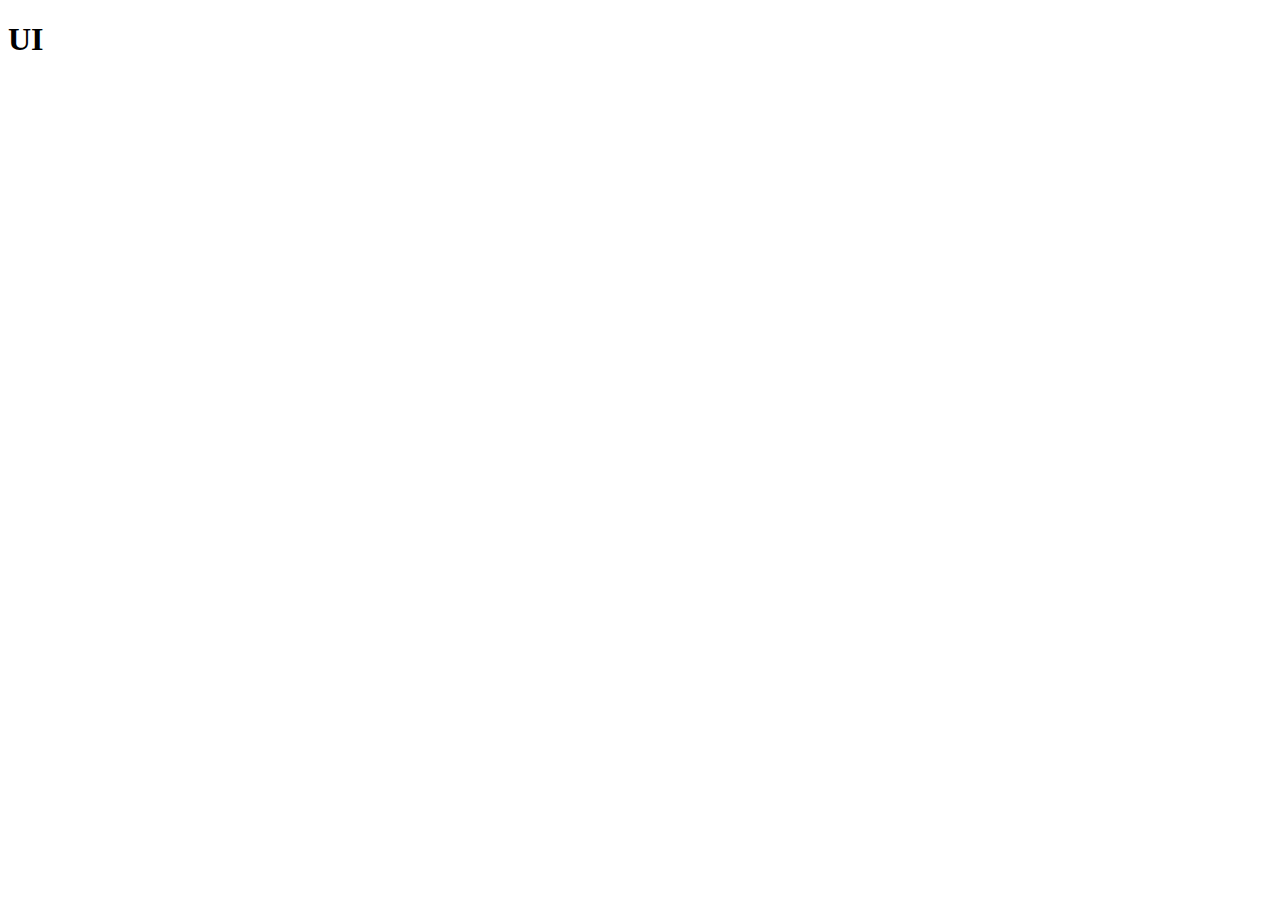
==== ui.html @ e775bdfa "UI ADDED" ====
<!DOCTYPE html>
<html lang="en">
<head>
    <meta charset="UTF-8">
    <meta http-equiv="X-UA-Compatible" content="IE=edge">
    <meta name="viewport" content="width=device-width, initial-scale=1.0">
    <title>Document</title>
</head>
<body>
    <h1>UI</h1>
</body>
</html>
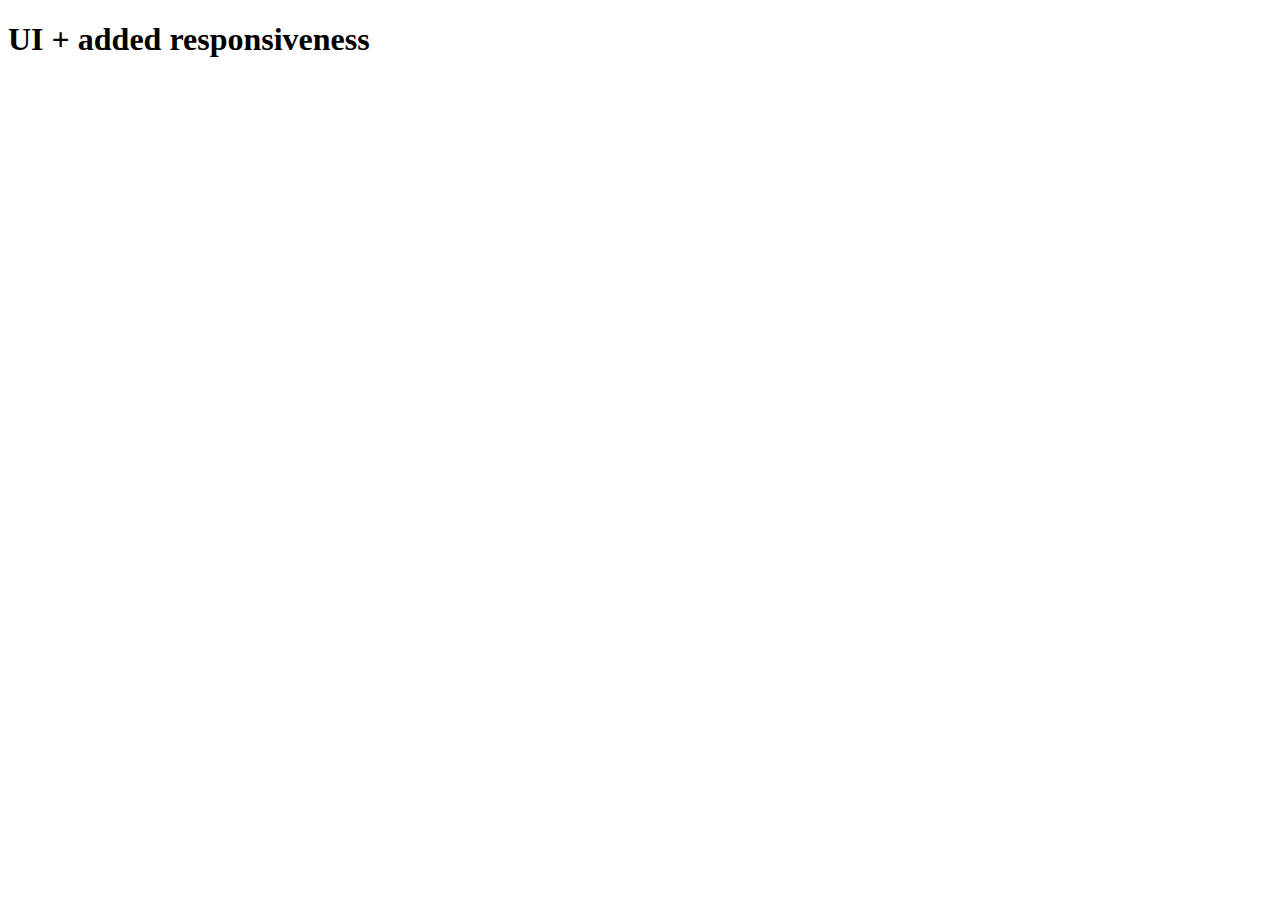
==== commit e0110fe1: "Update ui.html" ====
--- a/ui.html
+++ b/ui.html
@@ -7,6 +7,6 @@
     <title>Document</title>
 </head>
 <body>
-    <h1>UI</h1>
+    <h1>UI + added responsiveness</h1>
 </body>
 </html>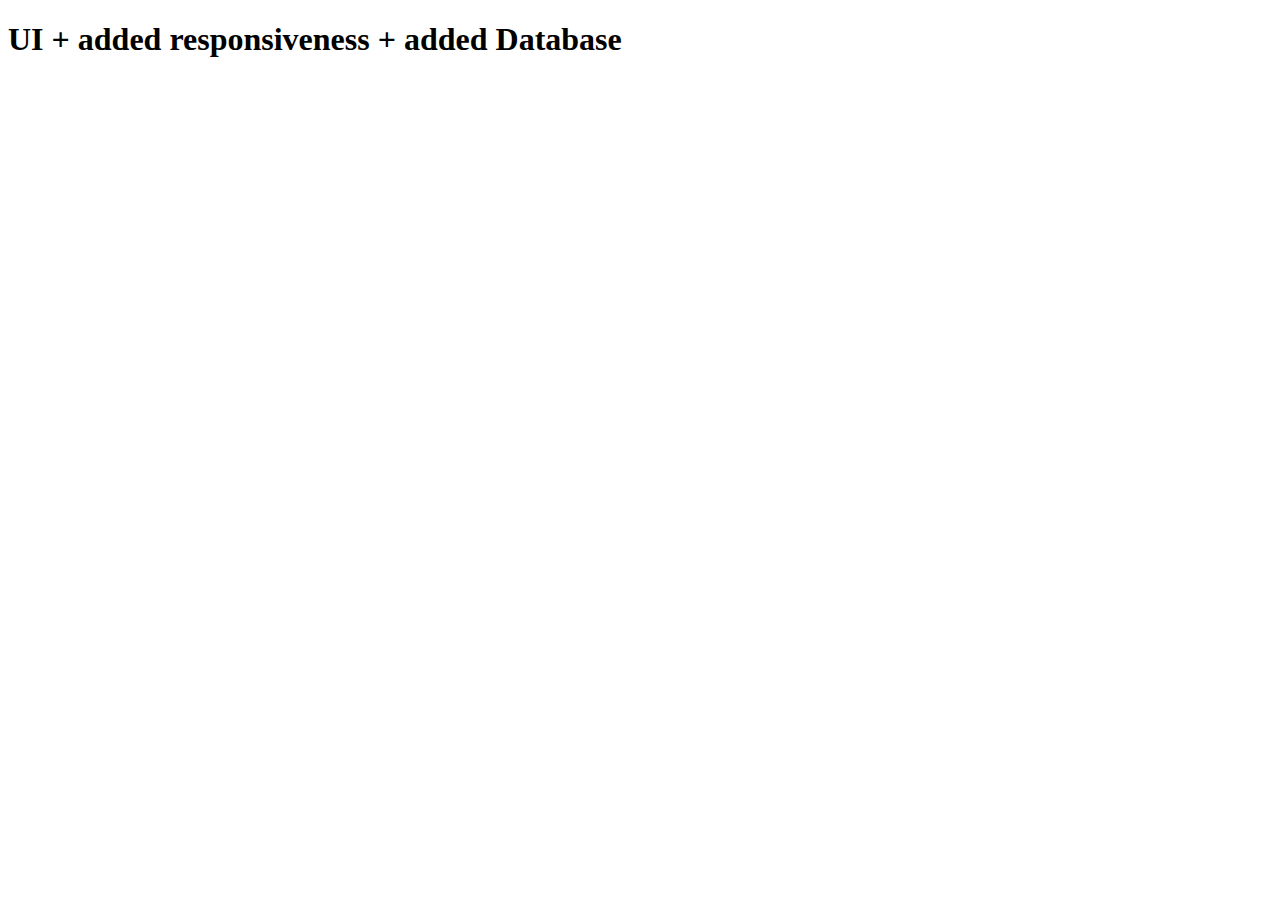
==== commit a7c43a91: "added Database" ====
--- a/ui.html
+++ b/ui.html
@@ -7,6 +7,6 @@
     <title>Document</title>
 </head>
 <body>
-    <h1>UI + added responsiveness</h1>
+    <h1>UI + added responsiveness + added Database</h1>
 </body>
 </html>